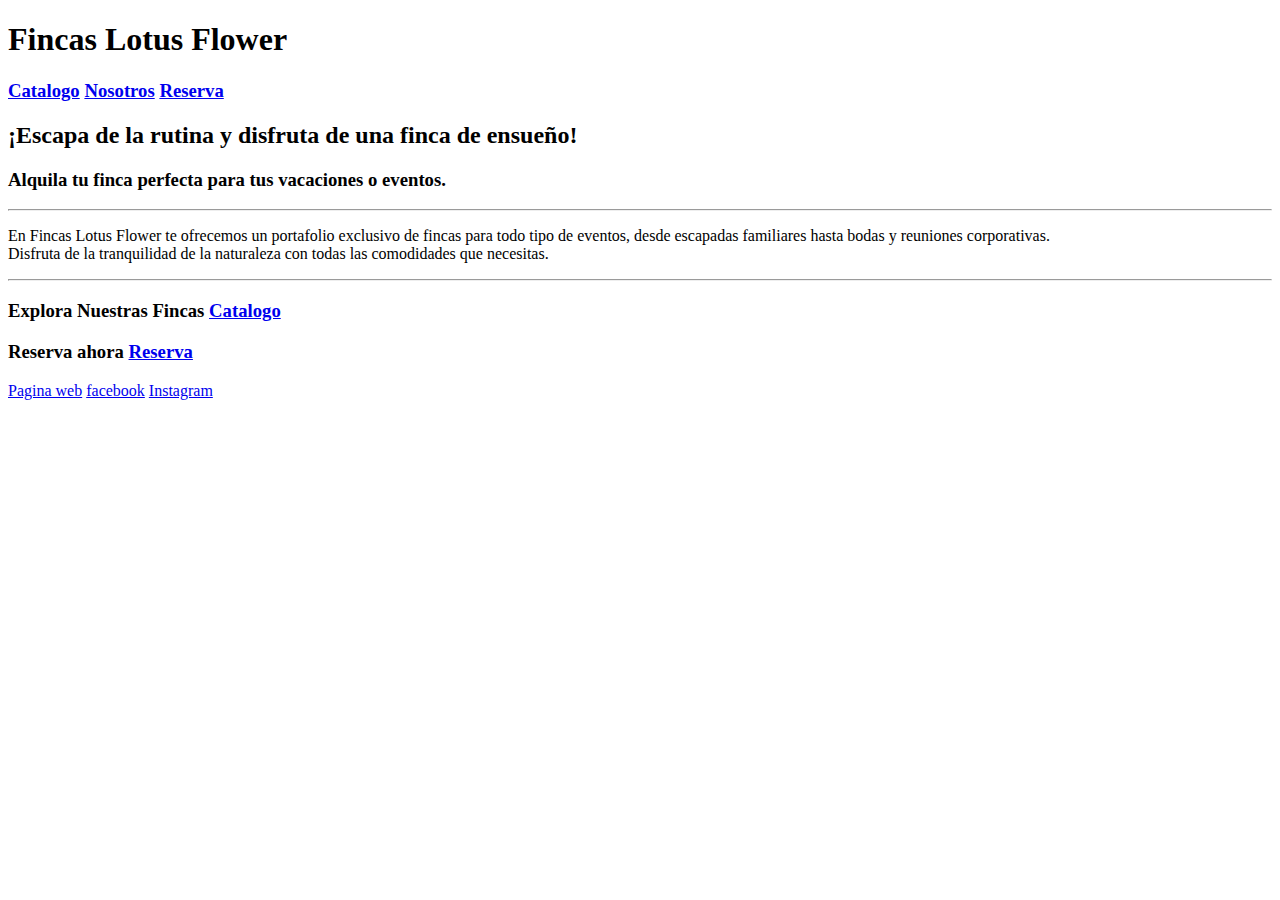
==== index.html @ 706f6125 "Inicio del proyecto, Contenido index" ====
<!DOCTYPE html>
<html lang="en">
<head>
    <meta charset="UTF-8">
    <meta name="viewport" content="width=device-width, initial-scale=1.0">
    <title>lotus flower</title>
    <link rel="stylesheet" href="style.css">
</head>
<body>
    <header>
        <div class="logo">
            <h1>
            
            </h1>
        </div>
        <h1>Fincas Lotus Flower</h1>
    </header>
    <nav>
        <h3>
        <a href="catalogo.html">Catalogo</a>
        <a href="nosotros.html">Nosotros</a>
        <a href="reserva.html">Reserva</a>
        </h3>
    </nav>
    <section>
        <h2>¡Escapa de la rutina y disfruta de una finca de ensueño!</h2>
        <h3>Alquila tu finca perfecta para tus vacaciones o eventos.</h3>
    </section>
    <hr>
    <section>
        <p>En Fincas Lotus Flower te ofrecemos un portafolio exclusivo de fincas para todo tipo de eventos, desde escapadas familiares hasta bodas y reuniones corporativas. <br> Disfruta de la tranquilidad de la naturaleza con todas las comodidades que necesitas.</p>
    </section>
    <hr>
    <section>
        <h3>Explora Nuestras Fincas <a href="catalogo.html">Catalogo</a></h3>
    </section>
    <section>
        <h3>Reserva ahora <a href="reserva.html">Reserva</a></h3>
    </section>
    <footer>
        <a href="fincaslotusflower.com">Pagina web</a>
        <a href="facebok">facebook</a>
        <a href="instagram">Instagram</a>
    </footer>
</body>
</html>
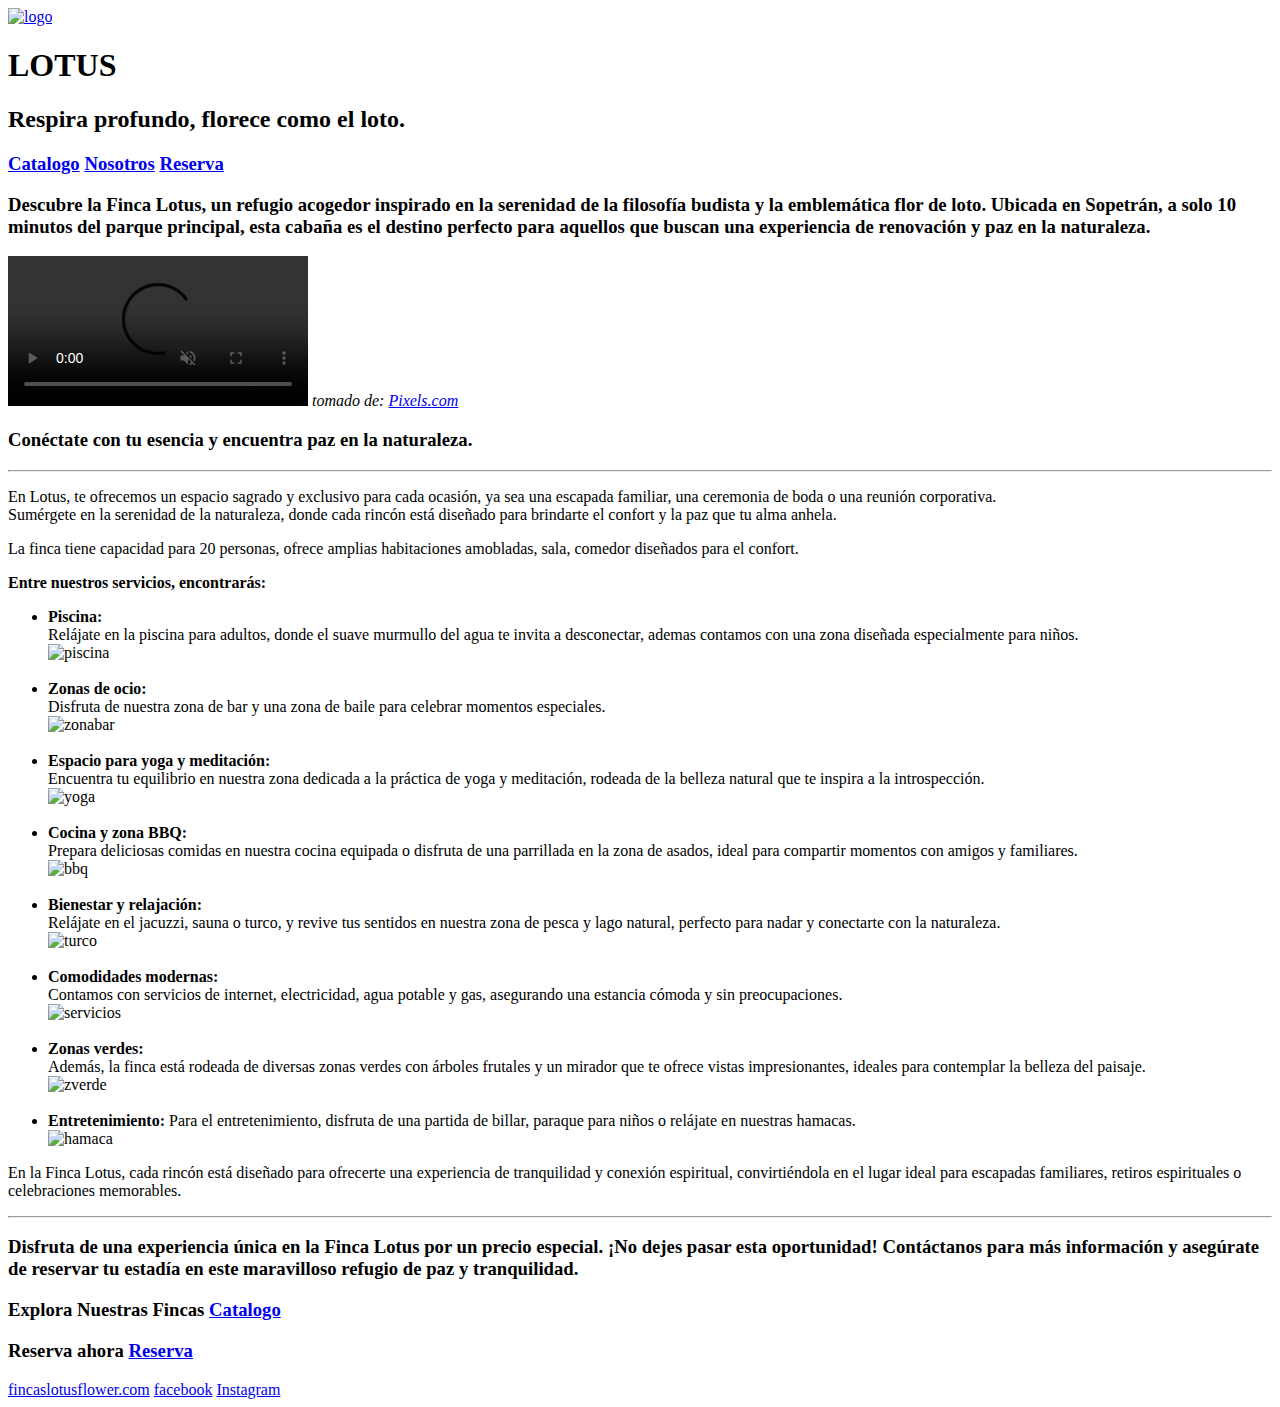
==== commit 63d24825: "Ingreso de información en categorias, reserva y sobre nosotros" ====
--- a/index.html
+++ b/index.html
@@ -3,44 +3,85 @@
 <head>
     <meta charset="UTF-8">
     <meta name="viewport" content="width=device-width, initial-scale=1.0">
-    <title>lotus flower</title>
+    <title>LOTUS</title>
+    <link rel="icon" href="images/LotusTrans.png" type="image/png">
     <link rel="stylesheet" href="style.css">
 </head>
 <body>
     <header>
         <div class="logo">
-            <h1>
-            
-            </h1>
+            <a href="index.html"> <img src="images/log1.png" alt="logo"></a>
         </div>
-        <h1>Fincas Lotus Flower</h1>
+        <h1>LOTUS</h1>
+        <h2>Respira profundo, florece como el loto.</h2>
     </header>
     <nav>
         <h3>
-        <a href="catalogo.html">Catalogo</a>
+        <a href="Catalogo.html">Catalogo</a>
         <a href="nosotros.html">Nosotros</a>
         <a href="reserva.html">Reserva</a>
         </h3>
     </nav>
     <section>
-        <h2>¡Escapa de la rutina y disfruta de una finca de ensueño!</h2>
-        <h3>Alquila tu finca perfecta para tus vacaciones o eventos.</h3>
+        <h3>Descubre la Finca Lotus, un refugio acogedor inspirado en la serenidad de la filosofía budista y la emblemática flor de loto. Ubicada en Sopetrán, a solo 10 minutos del parque principal, esta cabaña es el destino perfecto para aquellos que buscan una experiencia de renovación y paz en la naturaleza.</h3>
+
+        <video src="video/lotus.mp4" controls autoplay loop muted></video>
+        <cite>tomado de: <a href="https://www.pexels.com/" target="_blank">Pixels.com</a></cite>
+
+        <h3>Conéctate con tu esencia y encuentra paz en la naturaleza.</h3>
     </section>
     <hr>
     <section>
-        <p>En Fincas Lotus Flower te ofrecemos un portafolio exclusivo de fincas para todo tipo de eventos, desde escapadas familiares hasta bodas y reuniones corporativas. <br> Disfruta de la tranquilidad de la naturaleza con todas las comodidades que necesitas.</p>
+        <p>En Lotus, te ofrecemos un espacio sagrado y exclusivo para cada ocasión, ya sea una escapada familiar, una ceremonia de boda o una reunión corporativa. <br> Sumérgete en la serenidad de la naturaleza, donde cada rincón está diseñado para brindarte el confort y la paz que tu alma anhela.</p>
+        <p>La finca tiene capacidad para 20 personas, ofrece amplias habitaciones amobladas, sala, comedor diseñados para el confort.</p>
+        <p><strong>Entre nuestros servicios, encontrarás:</strong></p>
+        <ul>
+            <li><strong>Piscina:</strong> <br>Relájate en la piscina para adultos, donde el suave murmullo del agua te invita a desconectar, ademas contamos con una zona diseñada especialmente para niños. <br>
+            <img src="images/piscina.jpg" alt="piscina">
+            </li><br>
+            
+            <li><strong>Zonas de ocio:</strong><br>Disfruta de nuestra zona de bar y una zona de baile para celebrar momentos especiales. <br>
+            <img src="images/zonabar.jpg" alt="zonabar">
+            </li><br>
+
+            <li><strong>Espacio para yoga y meditación:</strong><br>Encuentra tu equilibrio en nuestra zona dedicada a la práctica de yoga y meditación, rodeada de la belleza natural que te inspira a la introspección. <br>
+            <img src="images/yoga.jpg" alt="yoga">
+            </li><br>
+
+            <li><strong>Cocina y zona BBQ:</strong><br>Prepara deliciosas comidas en nuestra cocina equipada o disfruta de una parrillada en la zona de asados, ideal para compartir momentos con amigos y familiares. <br>
+            <img src="images/bbq.jpg" alt="bbq">
+            </li><br>
+
+            <li><strong>Bienestar y relajación:</strong><br>Relájate en el jacuzzi, sauna o turco, y revive tus sentidos en nuestra zona de pesca y lago natural, perfecto para nadar y conectarte con la naturaleza. <br>
+            <img src="images/turco.jpg" alt="turco">
+            </li><br>
+
+            <li><strong>Comodidades modernas:</strong><br>Contamos con servicios de internet, electricidad, agua potable y gas, asegurando una estancia cómoda y sin preocupaciones. <br>
+            <img src="images/servicios.png" alt="servicios">
+            </li><br>
+
+            <li><strong>Zonas verdes:</strong><br>Además, la finca está rodeada de diversas zonas verdes con árboles frutales y un mirador que te ofrece vistas impresionantes, ideales para contemplar la belleza del paisaje. <br>
+            <img src="images/zverde.jpg" alt="zverde">
+            </li><br>
+
+            <li><strong>Entretenimiento: </strong>Para el entretenimiento, disfruta de una partida de billar, paraque para niños o relájate en nuestras hamacas.<br>
+            <img src="images/hamaca.jpg" alt="hamaca">
+            </li>
+        </ul>
+        <p>En la Finca Lotus, cada rincón está diseñado para ofrecerte una experiencia de tranquilidad y conexión espiritual, convirtiéndola en el lugar ideal para escapadas familiares, retiros espirituales o celebraciones memorables.</p>
     </section>
     <hr>
     <section>
-        <h3>Explora Nuestras Fincas <a href="catalogo.html">Catalogo</a></h3>
+        <h3>Disfruta de una experiencia única en la Finca Lotus por un precio especial. ¡No dejes pasar esta oportunidad! Contáctanos para más información y asegúrate de reservar tu estadía en este maravilloso refugio de paz y tranquilidad.</h3>
+        <h3>Explora Nuestras Fincas <a href="Catalogo.html">Catalogo</a></h3>
     </section>
     <section>
         <h3>Reserva ahora <a href="reserva.html">Reserva</a></h3>
     </section>
     <footer>
-        <a href="fincaslotusflower.com">Pagina web</a>
-        <a href="facebok">facebook</a>
-        <a href="instagram">Instagram</a>
+        <a href="#">fincaslotusflower.com</a>
+        <a href="#">facebook</a>
+        <a href="#">Instagram</a>
     </footer>
 </body>
 </html>